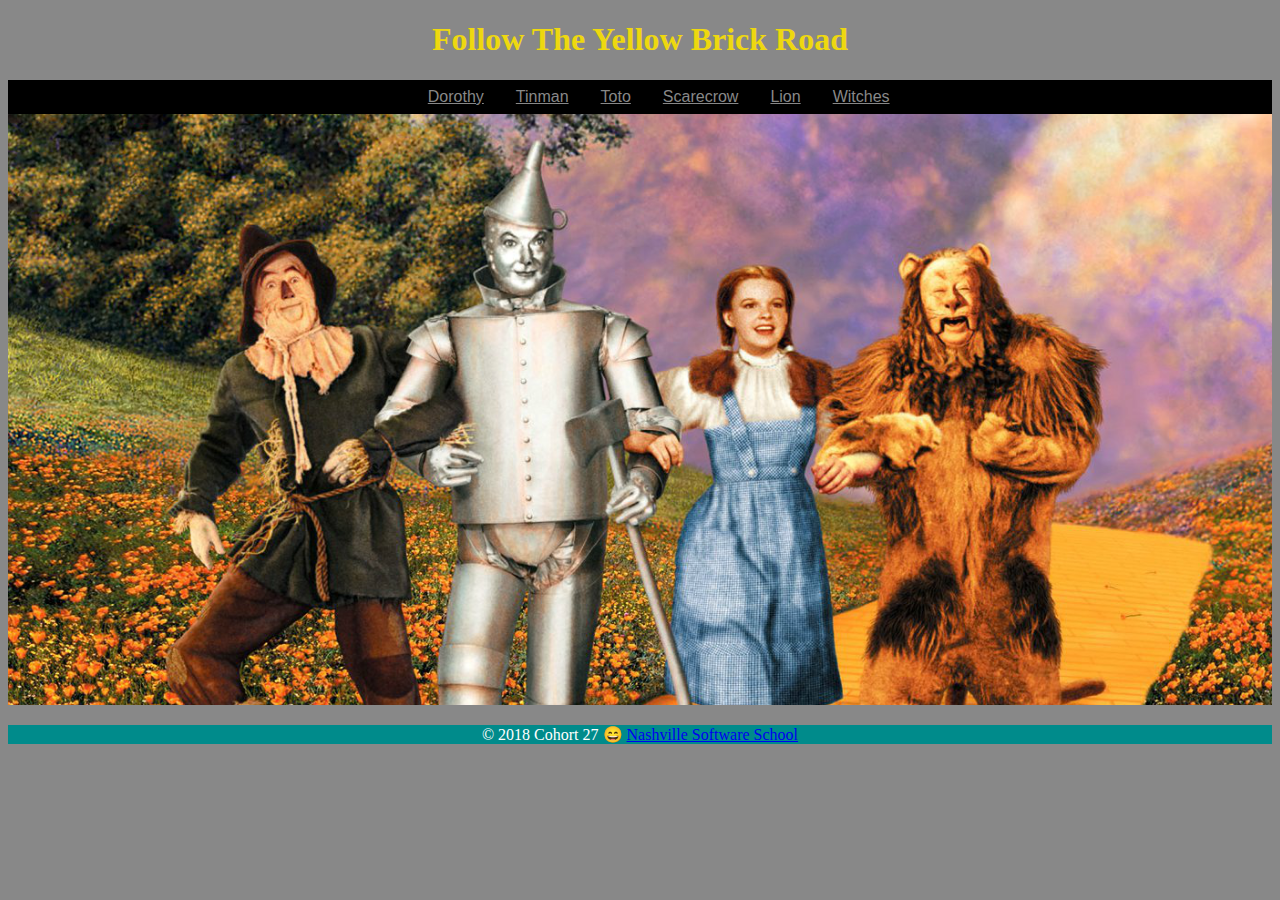
==== witches.html @ 3ea97ba2 "added witches page" ====
<!DOCTYPE html>
<html lang="en">
    <head>
        <meta charset="UTF-8">
        <meta name="viewport" content="width=device-width, initial-scale=1.0">
        <meta http-equiv="X-UA-Compatible" content="ie=edge">
        <title>Tornado Grande</title>
        <link rel="stylesheet" type="text/css" href="css/styles.css">
    </head>
        <body>
        <div> <!-- opening div-->
        <header>
            <h1>Follow the Yellow Brick Road</h1>
            <nav>
                <div>Cast:</div>
                <div><a href="dorothy.html">Dorothy</a></div>
                <div><a href="tinman.html">Tinman</a></div>
                <div><a href="toto.html">Toto</a></div>
                <div><a href="scarecrow.html">Scarecrow</a></div>
                <div><a href="lion.html">Lion</a></div>
                <div><a href="witches.html">Witches</a></div>
            </nav>
        </header>
        <div>
            <img src="images/wizard-of-oz.png" alt="Cast" class="img-hero">
        </div>

        <div class="flex-container">
        </div>

        
        <footer> 
                <p>&copy; 2018 Cohort 27 😄
                <a href="http:nashvillesoftwareschool.com/"> Nashville Software School</a></p>    
            </footer>
        </body>
        </html>
---- css/styles.css ----
*, *:before, *:after {
    box-sizing: inherit;
}

html {
    box-sizing: border-box;
}

body {
    background-color: rgb(136, 136, 136);
}

nav {
    background-color:black;
    display: flex;  
    display: -webkit-flex; 
    width: 100%;
    flex-wrap: wrap; 
    justify-content: center;
    padding: .5em;
    font-family: "Arial";
}

nav a{
    margin: .2em 1em 0px 1em;
    color: rgb(136, 136, 136);
}

nav a:hover {
    color: white;
}

.wrapper {
    background-color: #ffffff
}

h1 { 
    text-transform: capitalize;
    color: rgb(238, 216, 15);
    text-align: center;
}

h2, h3 {
    color: black;
    font-size: 20px;
}


.img-hero {
    width: 100%;
    height: auto;
    overflow: hidden;
}
.flex-container {
    display: flex;
    display: -webkit-flex;
    width: 100%;
    background-color: white
}

main{
    flex: 2;
    margin: 1em;
}

aside{
    flex: 1;
    margin: 1em;
}

footer {
    background-color: darkcyan;
    color: white;
    text-align: center;
}
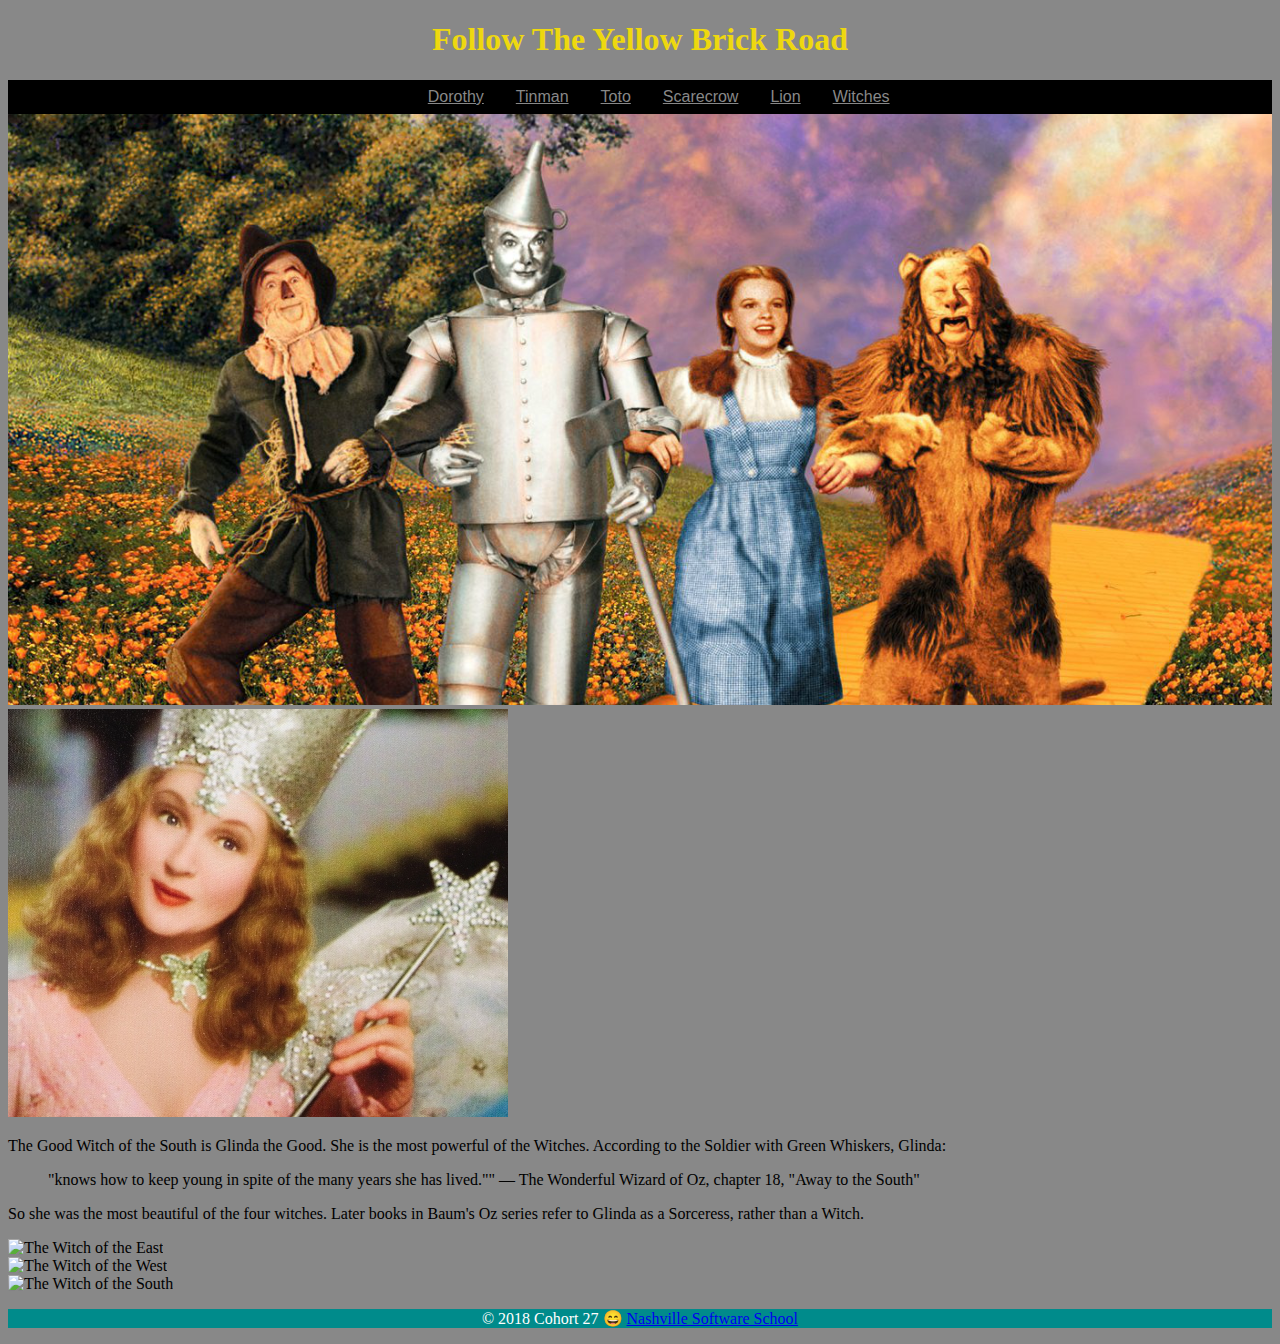
==== commit 492d9de6: "added witches page" ====
--- a/witches.html
+++ b/witches.html
@@ -23,6 +23,15 @@
         </header>
         <div>
             <img src="images/wizard-of-oz.png" alt="Cast" class="img-hero">
+            <div><img src="images/south.jpg" alt="The Witch of the South" class="section-img">
+                <p>The Good Witch of the South is Glinda the Good. She is the most powerful of the Witches. According to the Soldier with Green Whiskers, Glinda:</p>
+                    <blockquote> "knows how to keep young in spite of the many years she has lived."" — The Wonderful Wizard of Oz, chapter 18, "Away to the South"</blockquote>
+                <p>So she was the most beautiful of the four witches. Later books in Baum's Oz series refer to Glinda as a Sorceress, rather than a Witch.</p>
+            </div>
+
+            <div><img class:"flex-item"src="images/east.jpg" alt="The Witch of the East" class="section-img"></div>
+            <div><img class:"flex-item"src="images/west.jpg" alt="The Witch of the West" class="section-img"></div>
+            <div><img class:"flex-item"src="images/south.jpg" alt="The Witch of the South" class="section-img"></div>
         </div>
 
         <div class="flex-container">
--- a/css/styles.css
+++ b/css/styles.css
@@ -72,4 +72,15 @@
     background-color: darkcyan;
     color: white;
     text-align: center;
+}
+
+.flex-item{
+    background-color: hotpink;
+    width: 30%
+    margin: 1em;
+    text-align: center;
+}
+
+.section-img{
+    margin: 0 auto;
 }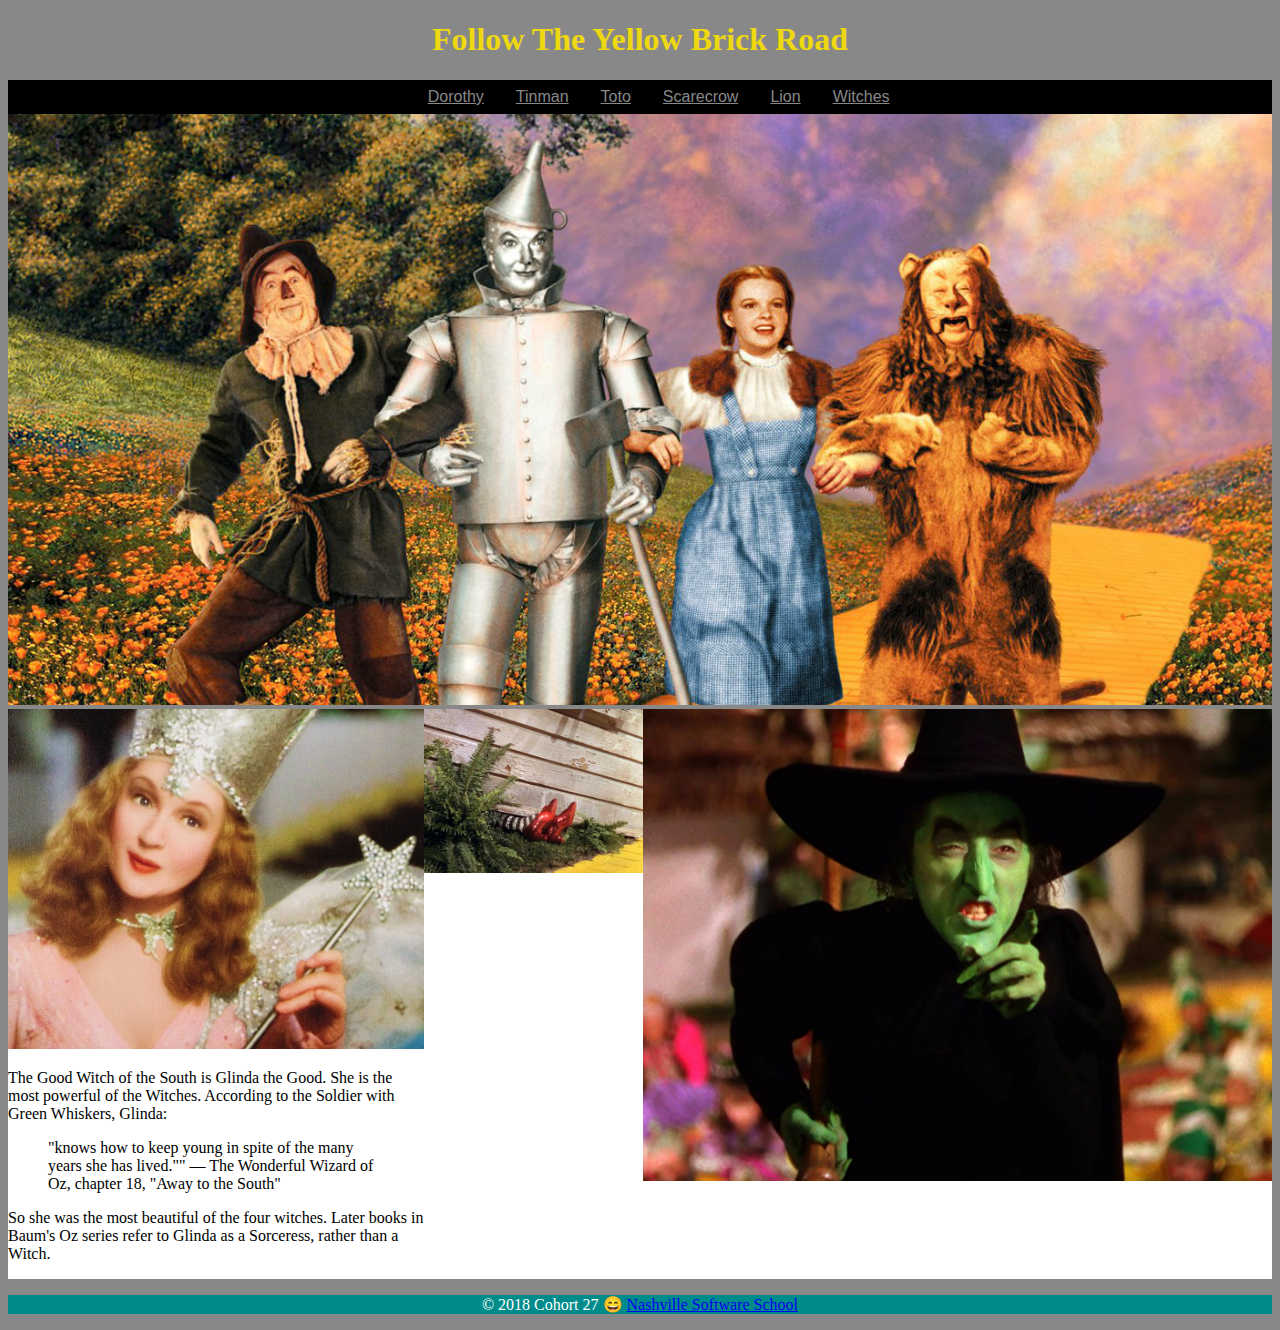
==== commit b7788e95: "fixed images on witches page" ====
--- a/witches.html
+++ b/witches.html
@@ -23,19 +23,17 @@
         </header>
         <div>
             <img src="images/wizard-of-oz.png" alt="Cast" class="img-hero">
+            <div class="flex-container">
             <div><img src="images/south.jpg" alt="The Witch of the South" class="section-img">
                 <p>The Good Witch of the South is Glinda the Good. She is the most powerful of the Witches. According to the Soldier with Green Whiskers, Glinda:</p>
                     <blockquote> "knows how to keep young in spite of the many years she has lived."" — The Wonderful Wizard of Oz, chapter 18, "Away to the South"</blockquote>
                 <p>So she was the most beautiful of the four witches. Later books in Baum's Oz series refer to Glinda as a Sorceress, rather than a Witch.</p>
             </div>
 
-            <div><img class:"flex-item"src="images/east.jpg" alt="The Witch of the East" class="section-img"></div>
-            <div><img class:"flex-item"src="images/west.jpg" alt="The Witch of the West" class="section-img"></div>
-            <div><img class:"flex-item"src="images/south.jpg" alt="The Witch of the South" class="section-img"></div>
-        </div>
-
-        <div class="flex-container">
-        </div>
+    
+                <div><img class:"flex-item"><img src="images/east.jpg" alt="The Witch of the East" class="section-img"></div>
+                <div><img class:"flex-item"><img src="images/west.jpg" alt="The Witch of the West" class="section-img"></div>
+            </div>
 
         
         <footer> 
--- a/css/styles.css
+++ b/css/styles.css
@@ -68,7 +68,7 @@
     margin: 1em;
 }
 
-footer {
+footer{
     background-color: darkcyan;
     color: white;
     text-align: center;
@@ -76,11 +76,12 @@
 
 .flex-item{
     background-color: hotpink;
-    width: 30%
-    margin: 1em;
+    width: 100%
+    margin: 3em;
     text-align: center;
 }
 
 .section-img{
     margin: 0 auto;
+    width: 100%;
 }